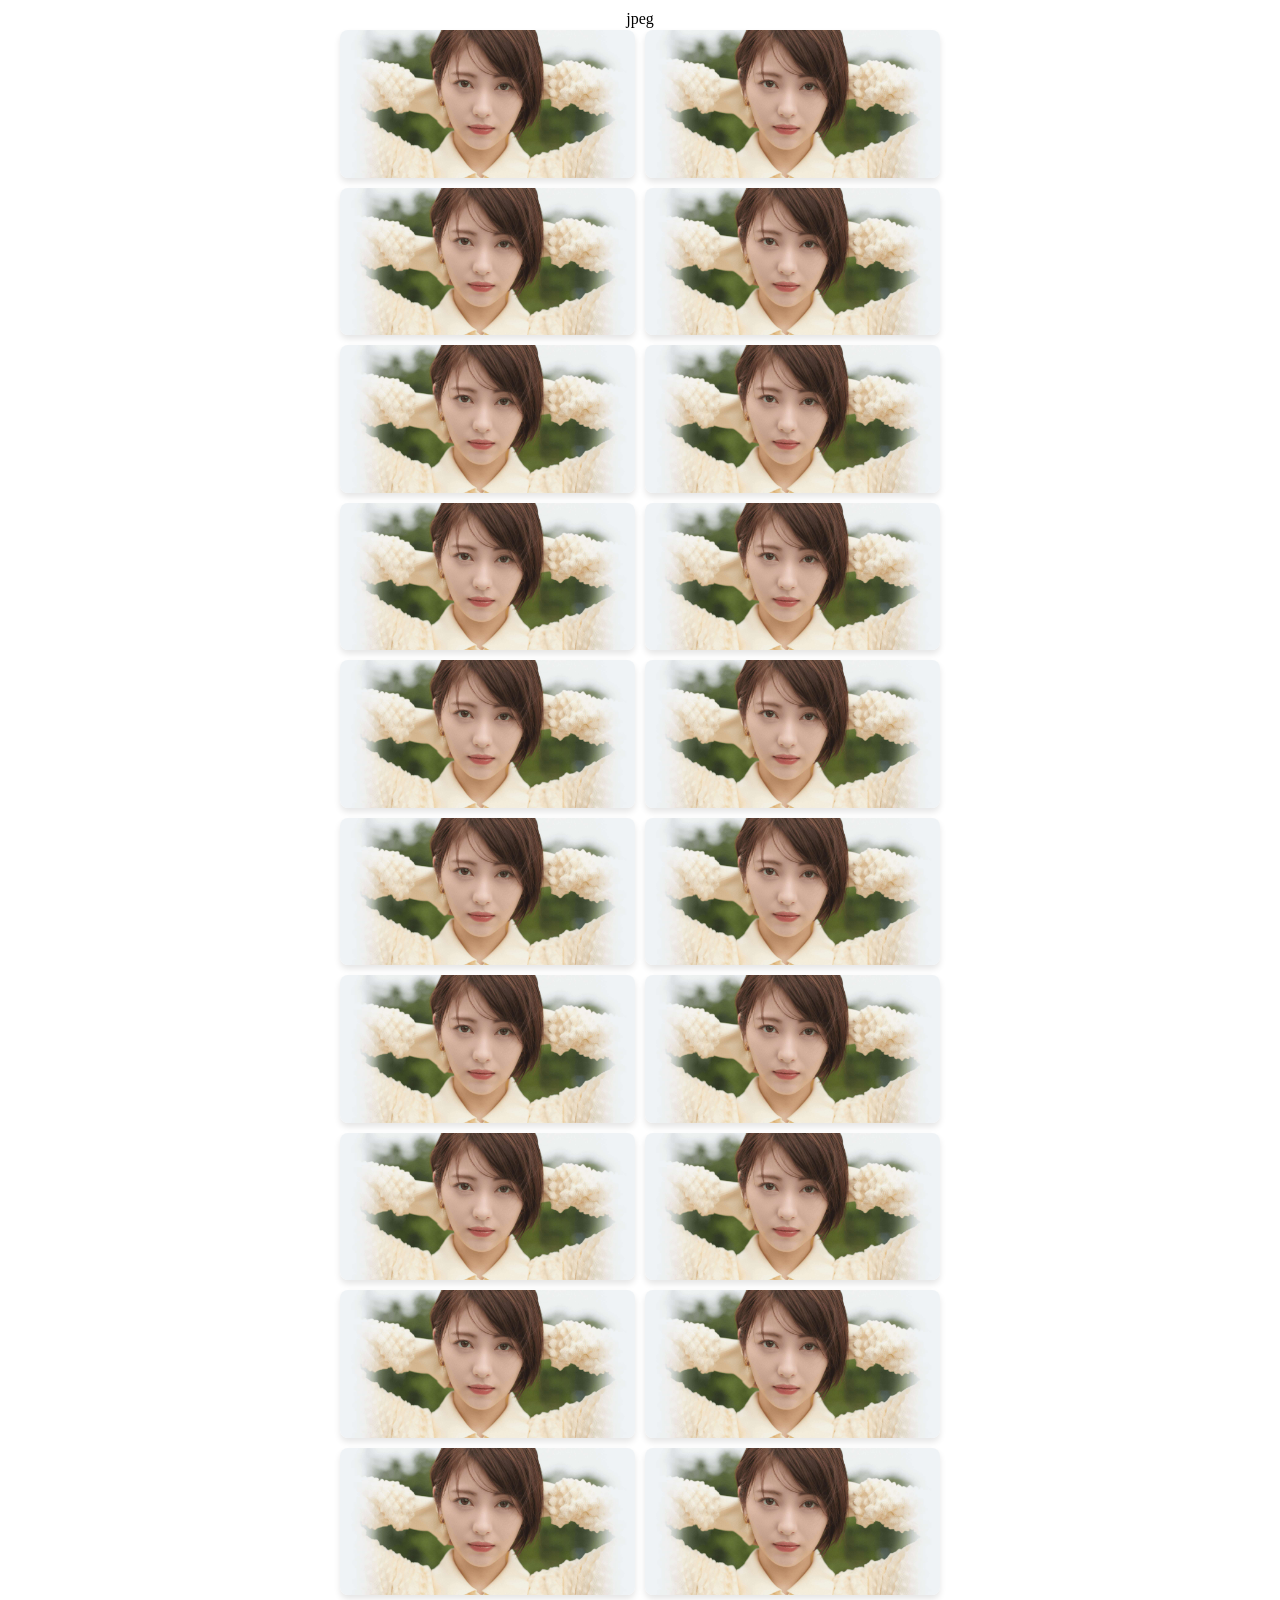
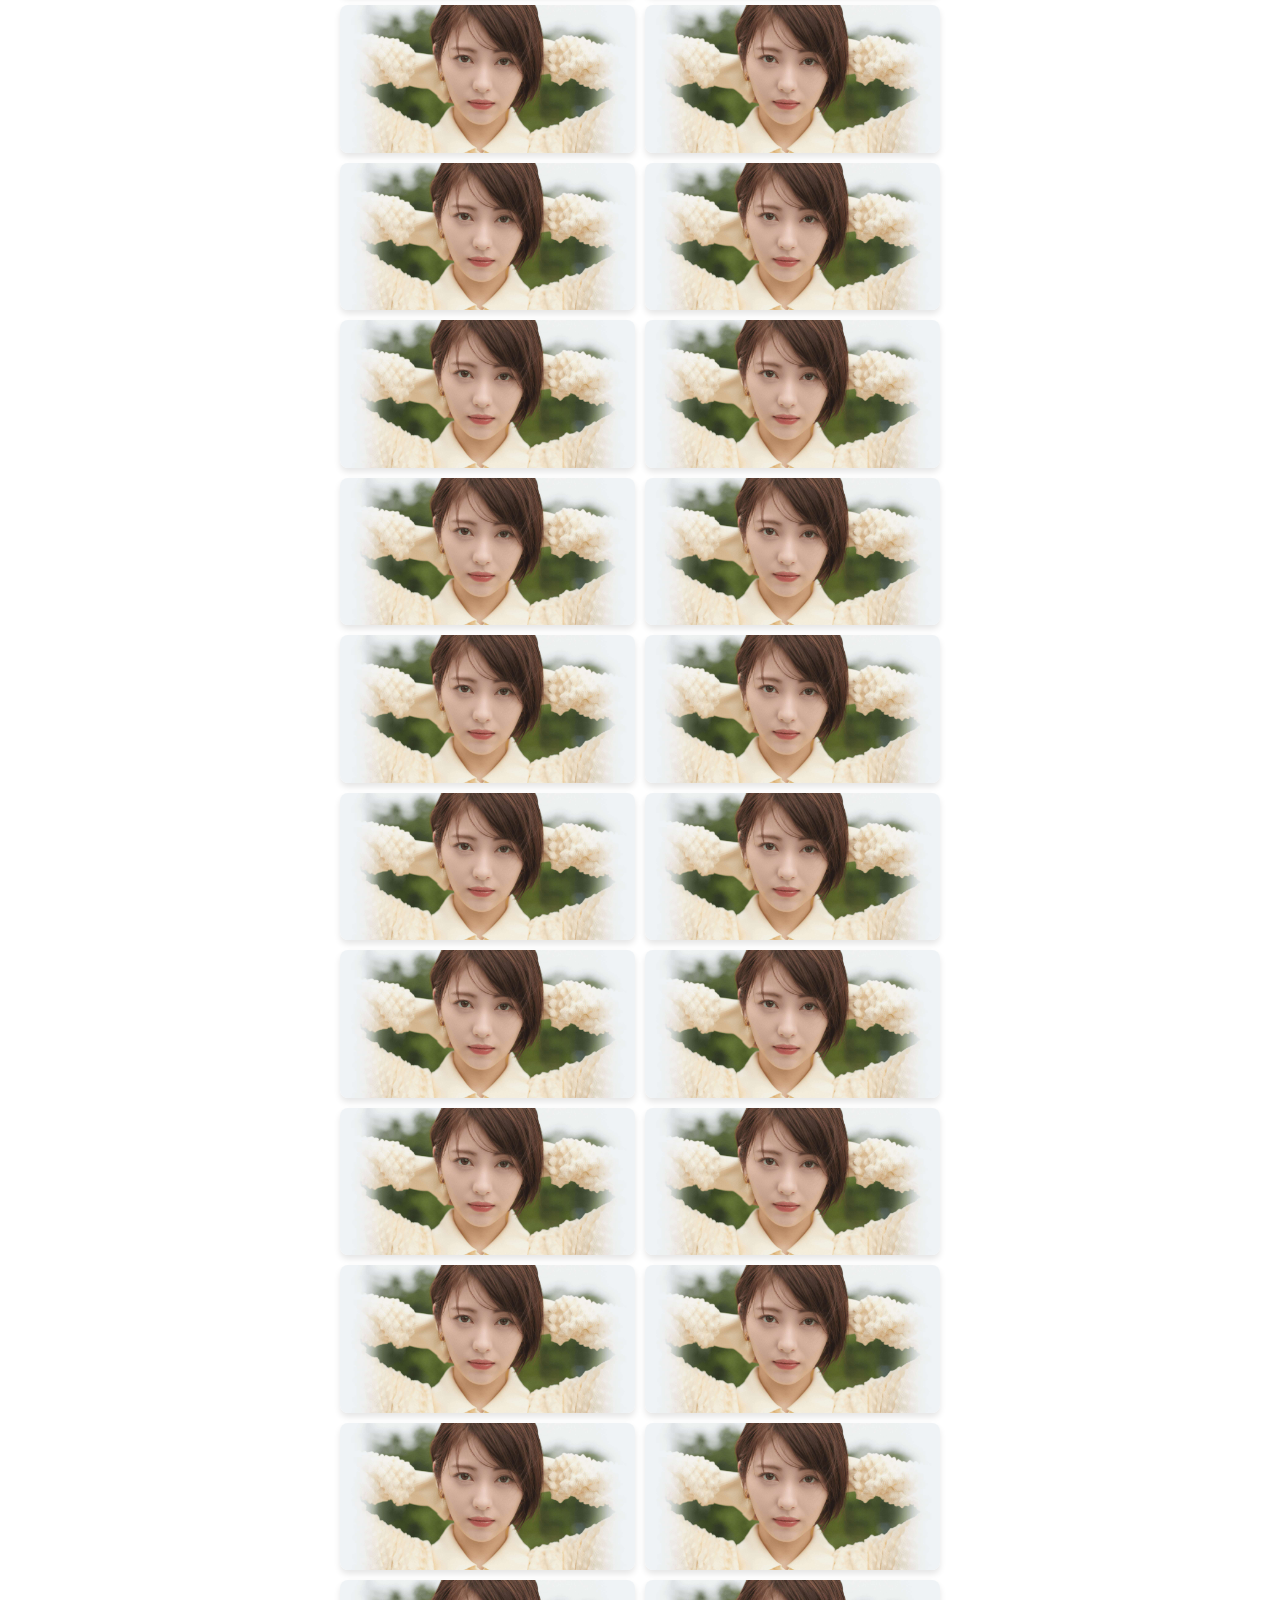
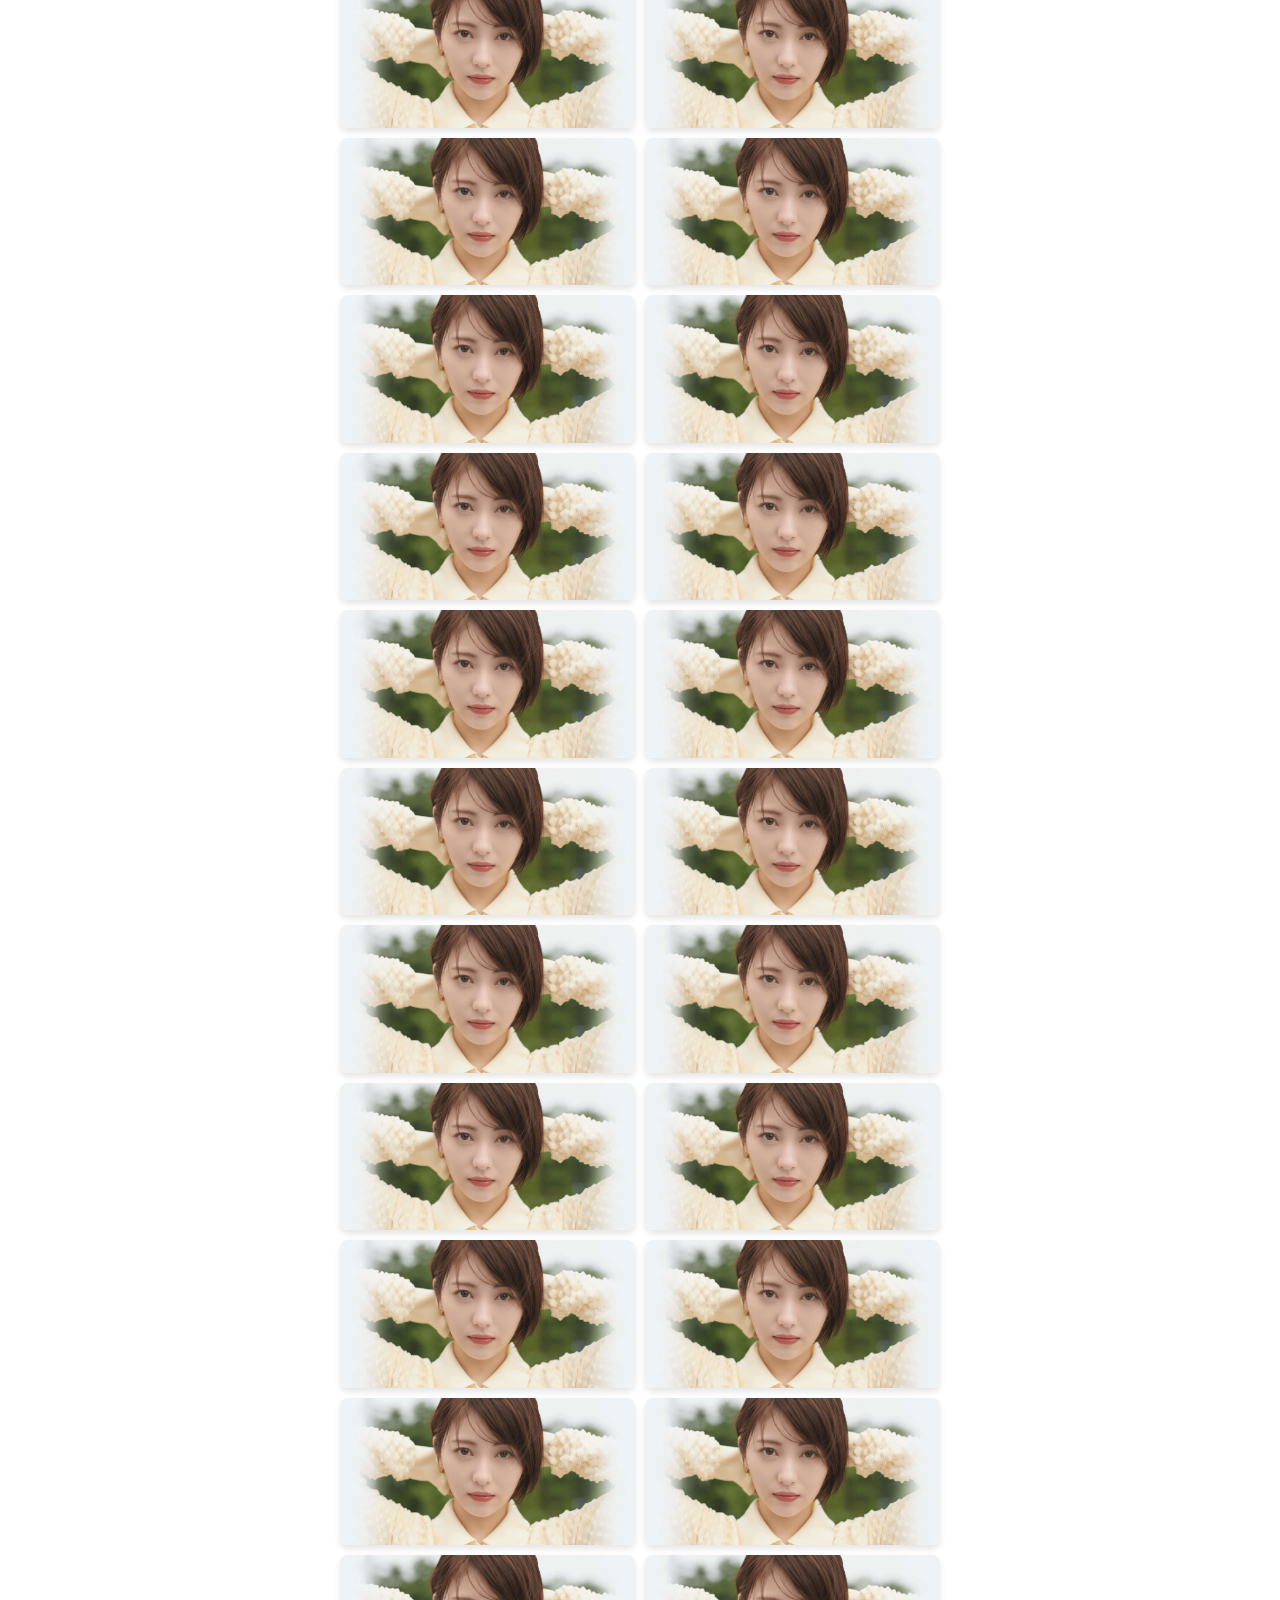
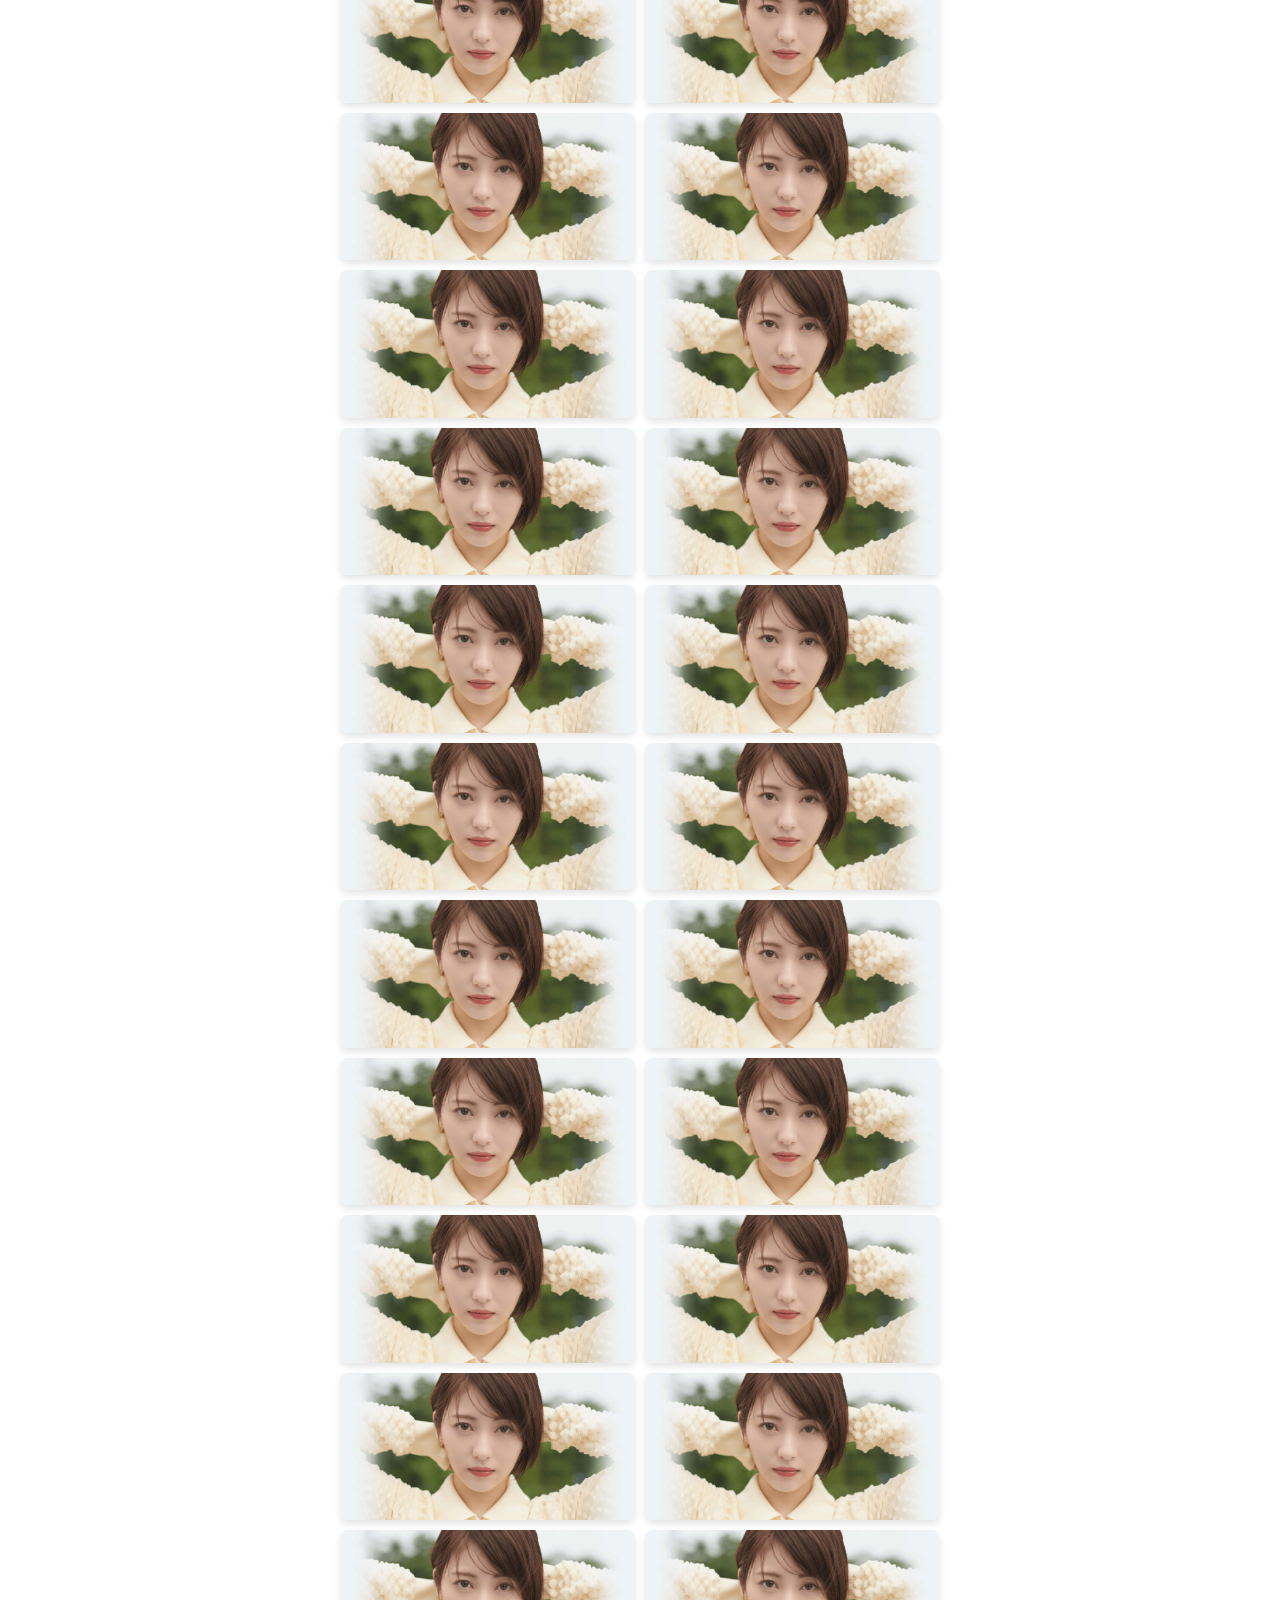
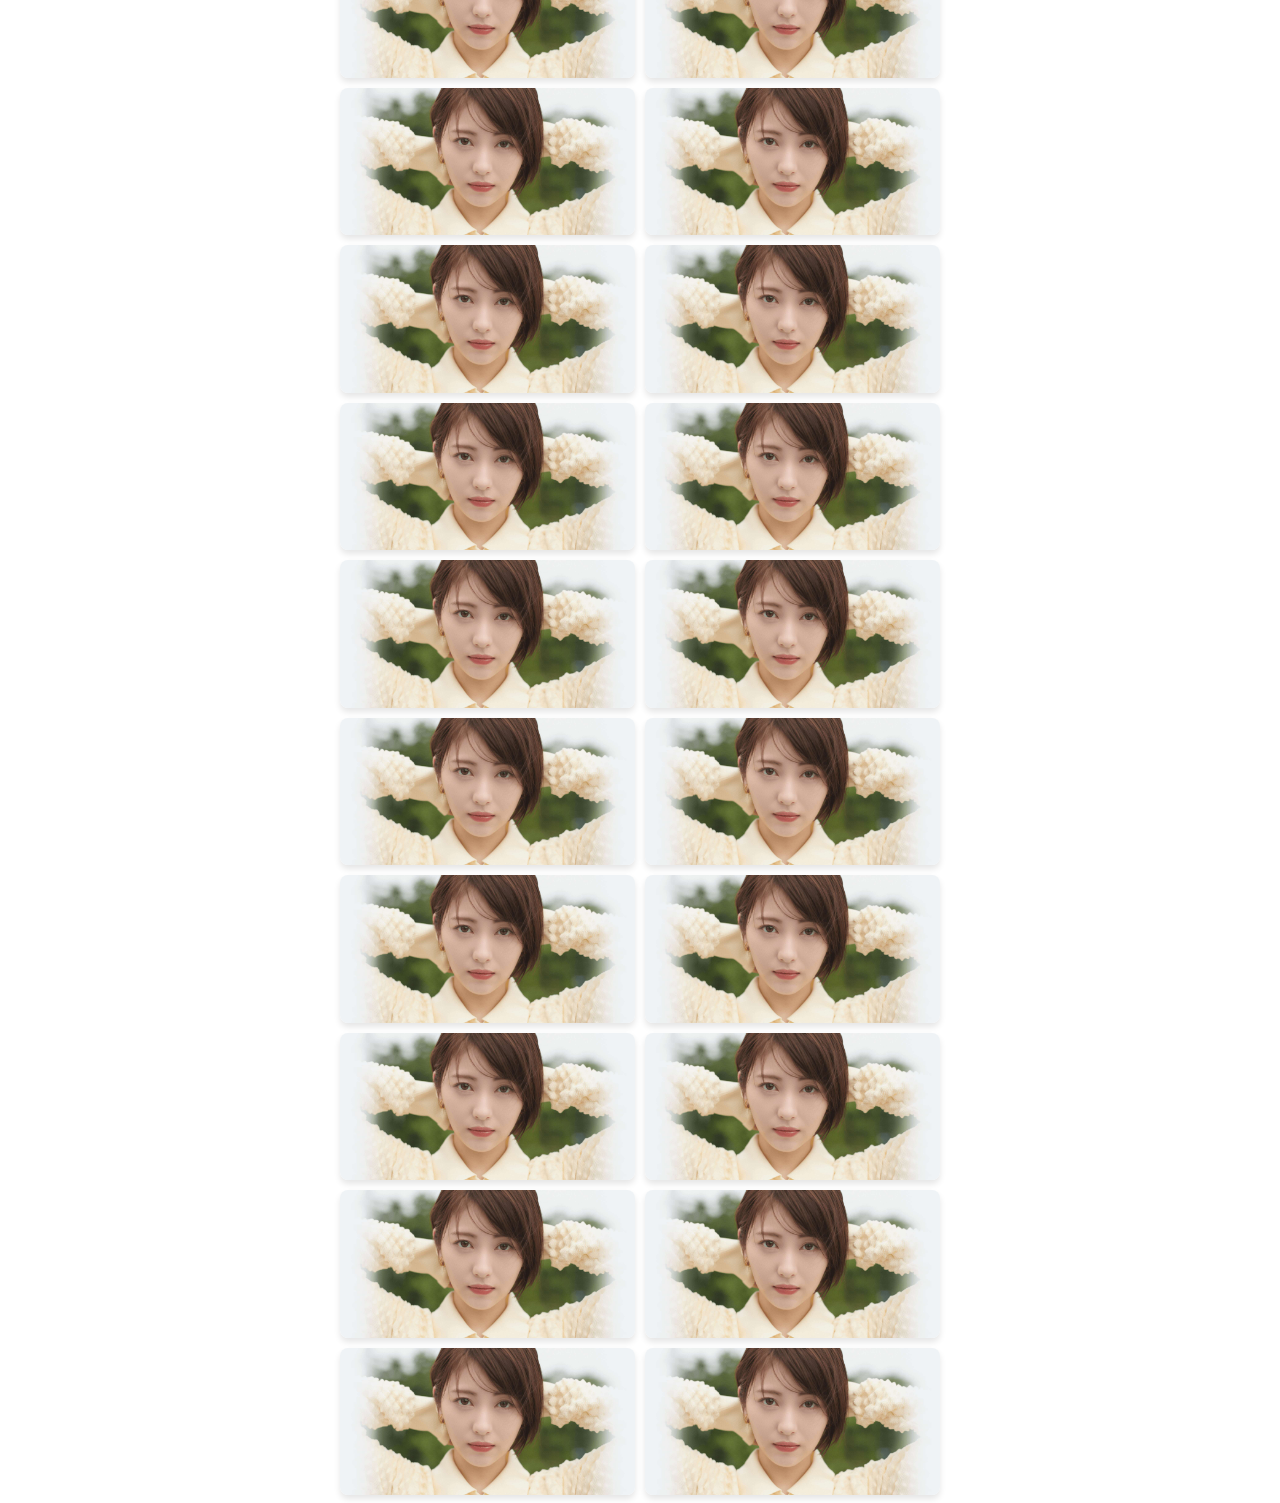
==== masonry.html @ 8ff85052 "masonry demo" ====
<!DOCTYPE html>
<html lang="en">

<head>
    <meta charset="UTF-8">
    <meta name="viewport" content="width=device-width, initial-scale=1.0">
    <title>Webp / JPEG Masonry</title>
    <style>
        bbody {
            display: flex;
            justify-content: center;
            align-items: center;
            height: 100vh;
            margin: 0;
            padding: 0;
            background-color: #f0f0f0;
        }

        .masonry {
            display: grid;
            grid-template-columns: repeat(2, 1fr);
            grid-gap: 10px;
            width: 600px;
            margin: 0 auto;
            justify-content: center;
            align-items: start;
        }

        .masonry img {
            width: 100%;
            height: auto;
            display: block;
            border-radius: 8px;
            box-shadow: 0 4px 6px rgba(0, 0, 0, 0.1);
            object-fit: contain;
            max-height: 200px;
        }

        .format-info {
            text-align: center;
            padding: 2px;
        }
    </style>
</head>

<body>
    <div class="format-info" id="format-info"></div>
    <div class="masonry" id="masonry"></div>

    <script>
        const urlParams = new URLSearchParams(window.location.search);
        const format = urlParams.get('format') === 'webp' ? 'webp' : 'jpeg';
        const imageUrl = `images/masonry/1.${format}`;

        const formatInfo = document.getElementById('format-info');
        formatInfo.textContent = format;

        function loadImages(count) {
            const masonryContainer = document.getElementById('masonry');

            for (let i = 0; i < count; i++) {
                const randomParam = `?nocache=${new Date().getTime()}_${Math.random()}`;
                const imgElement = document.createElement('img');
                imgElement.src = imageUrl + randomParam;
                imgElement.loading = 'lazy';
                masonryContainer.appendChild(imgElement);
            }
        }

        loadImages(100);
    </script>
</body>

</html>
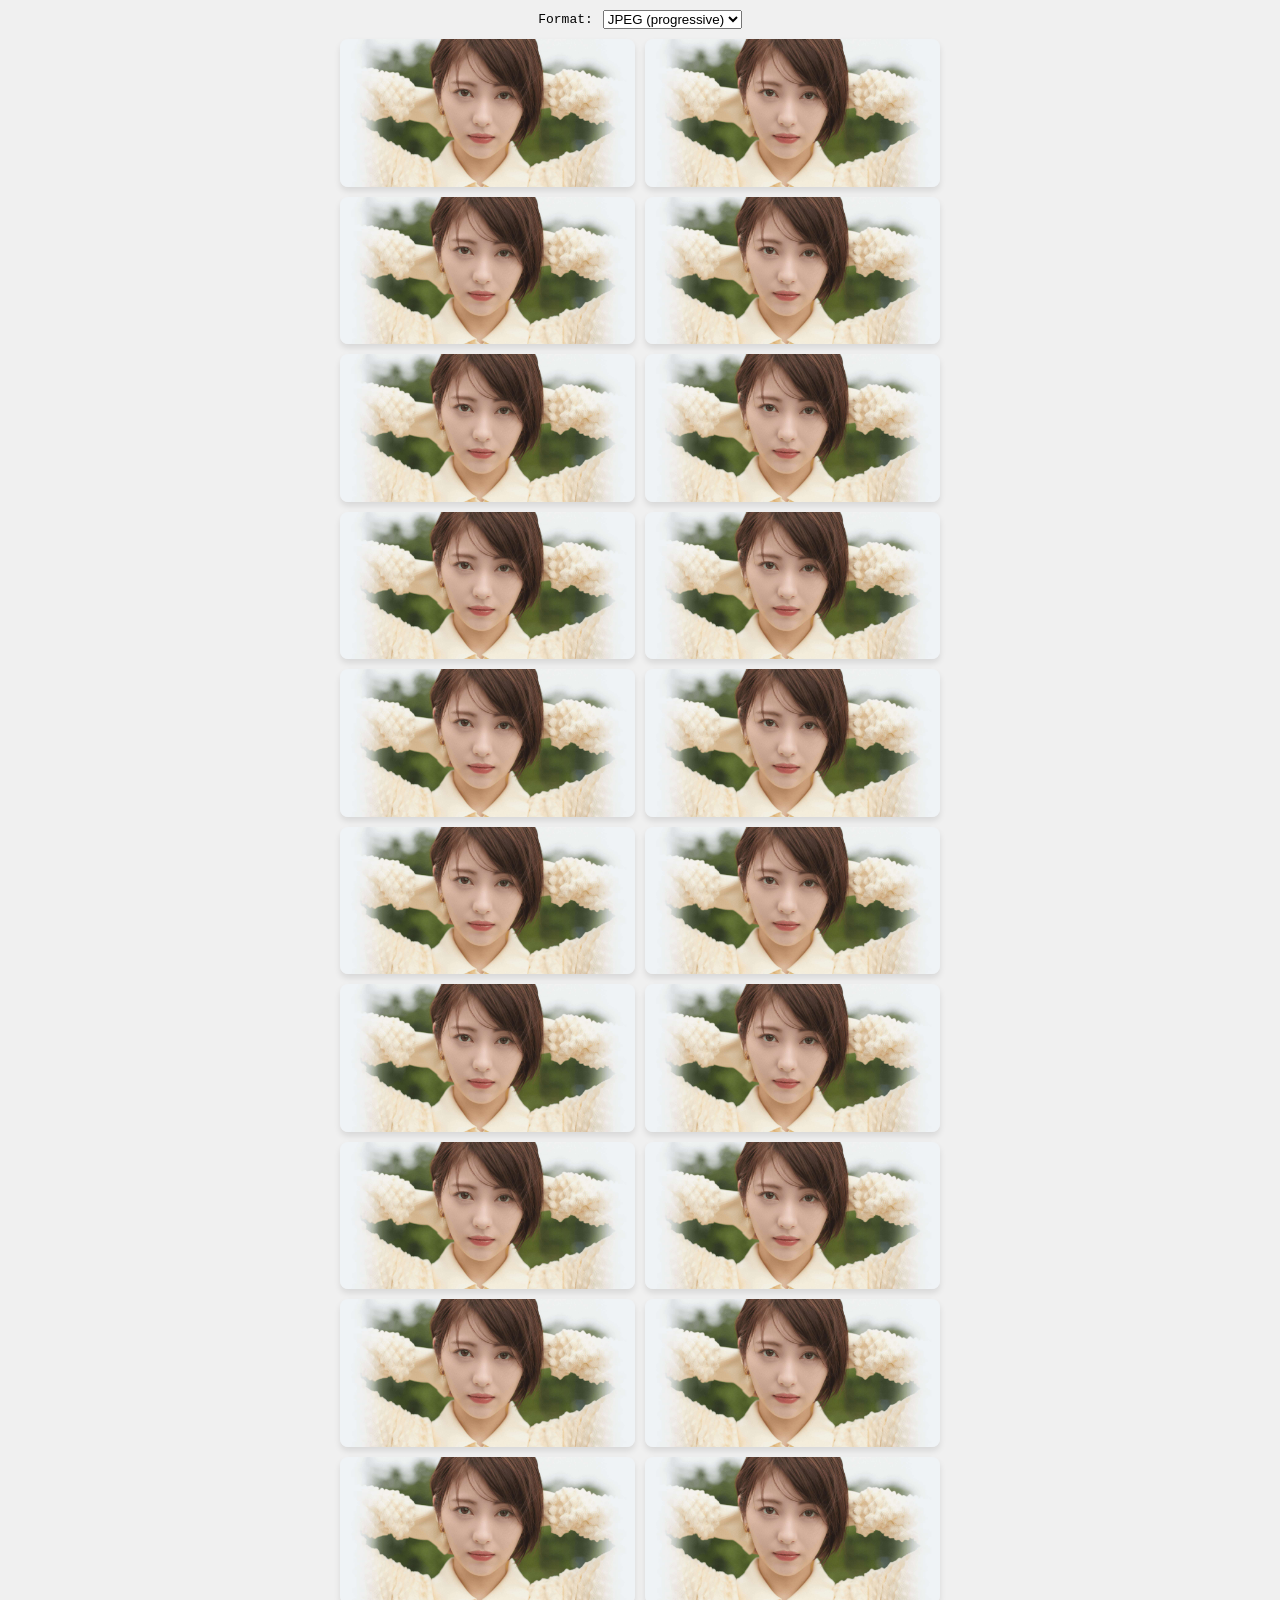
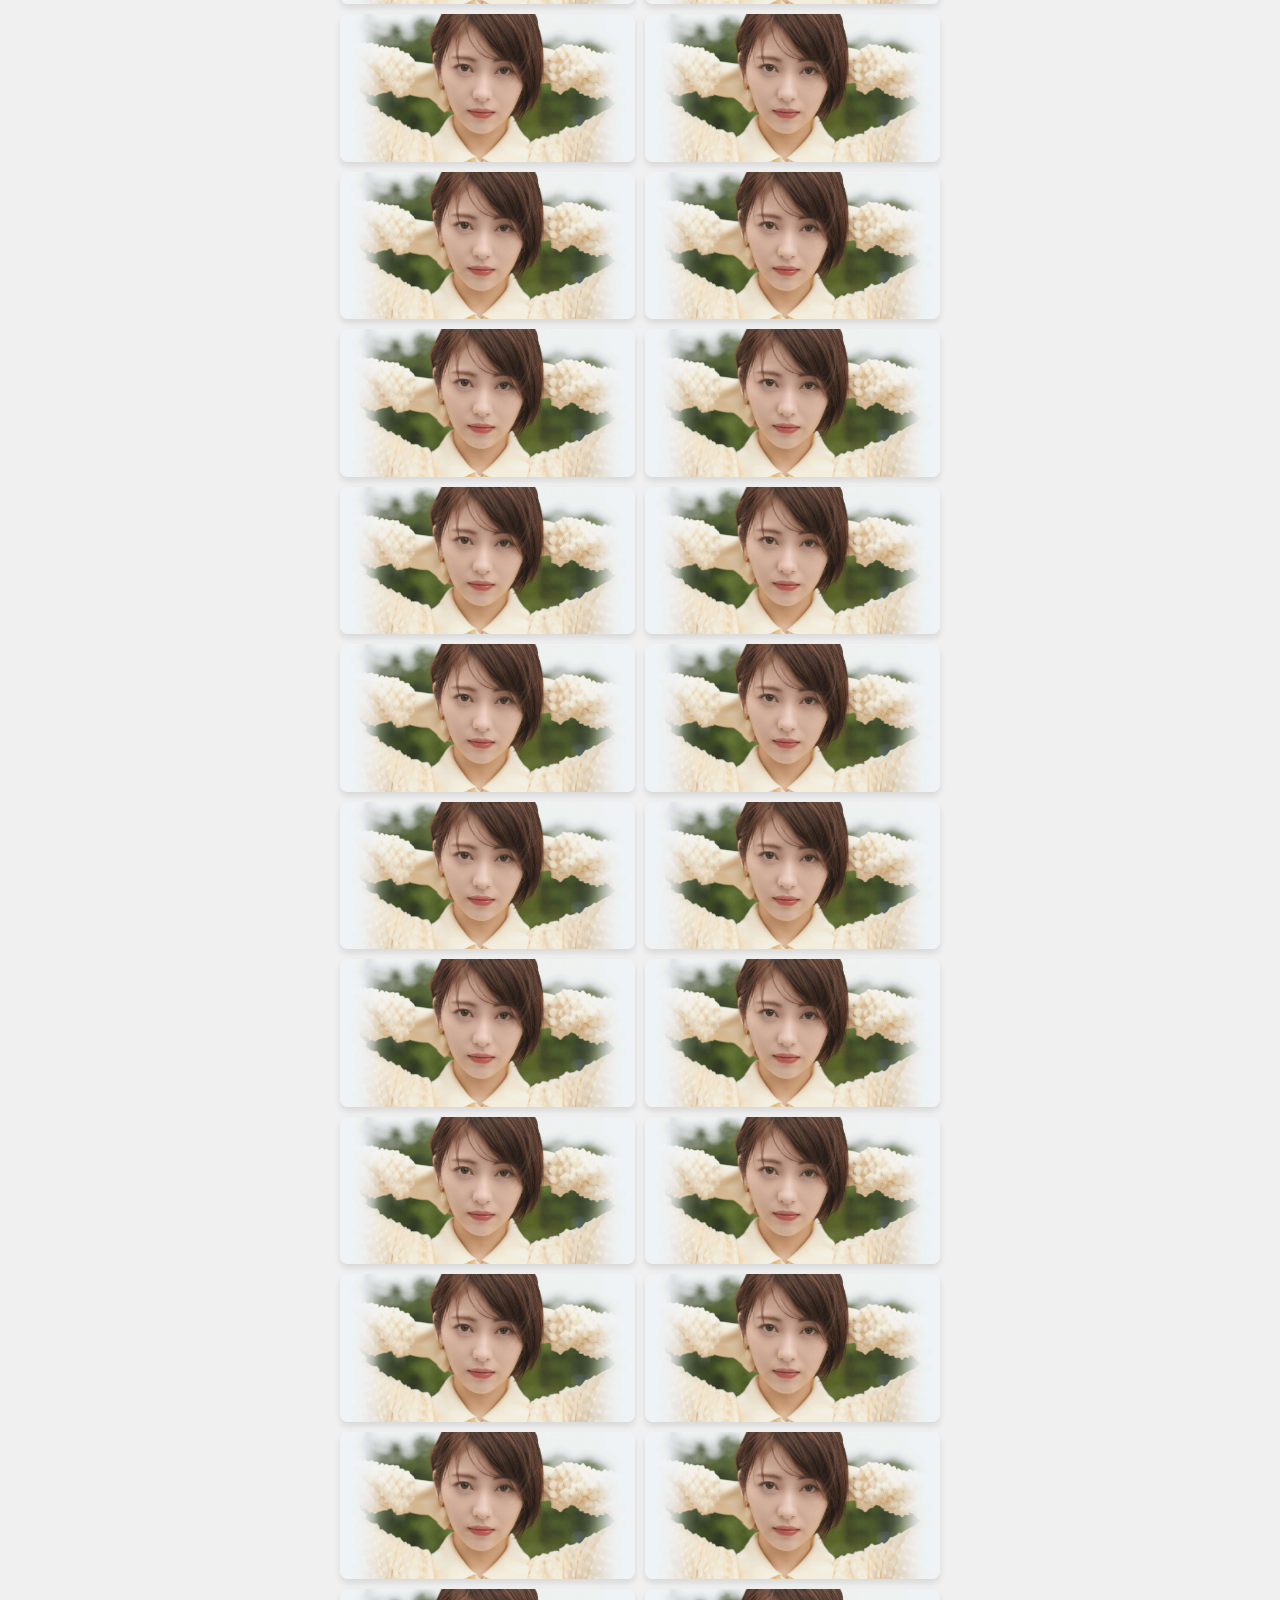
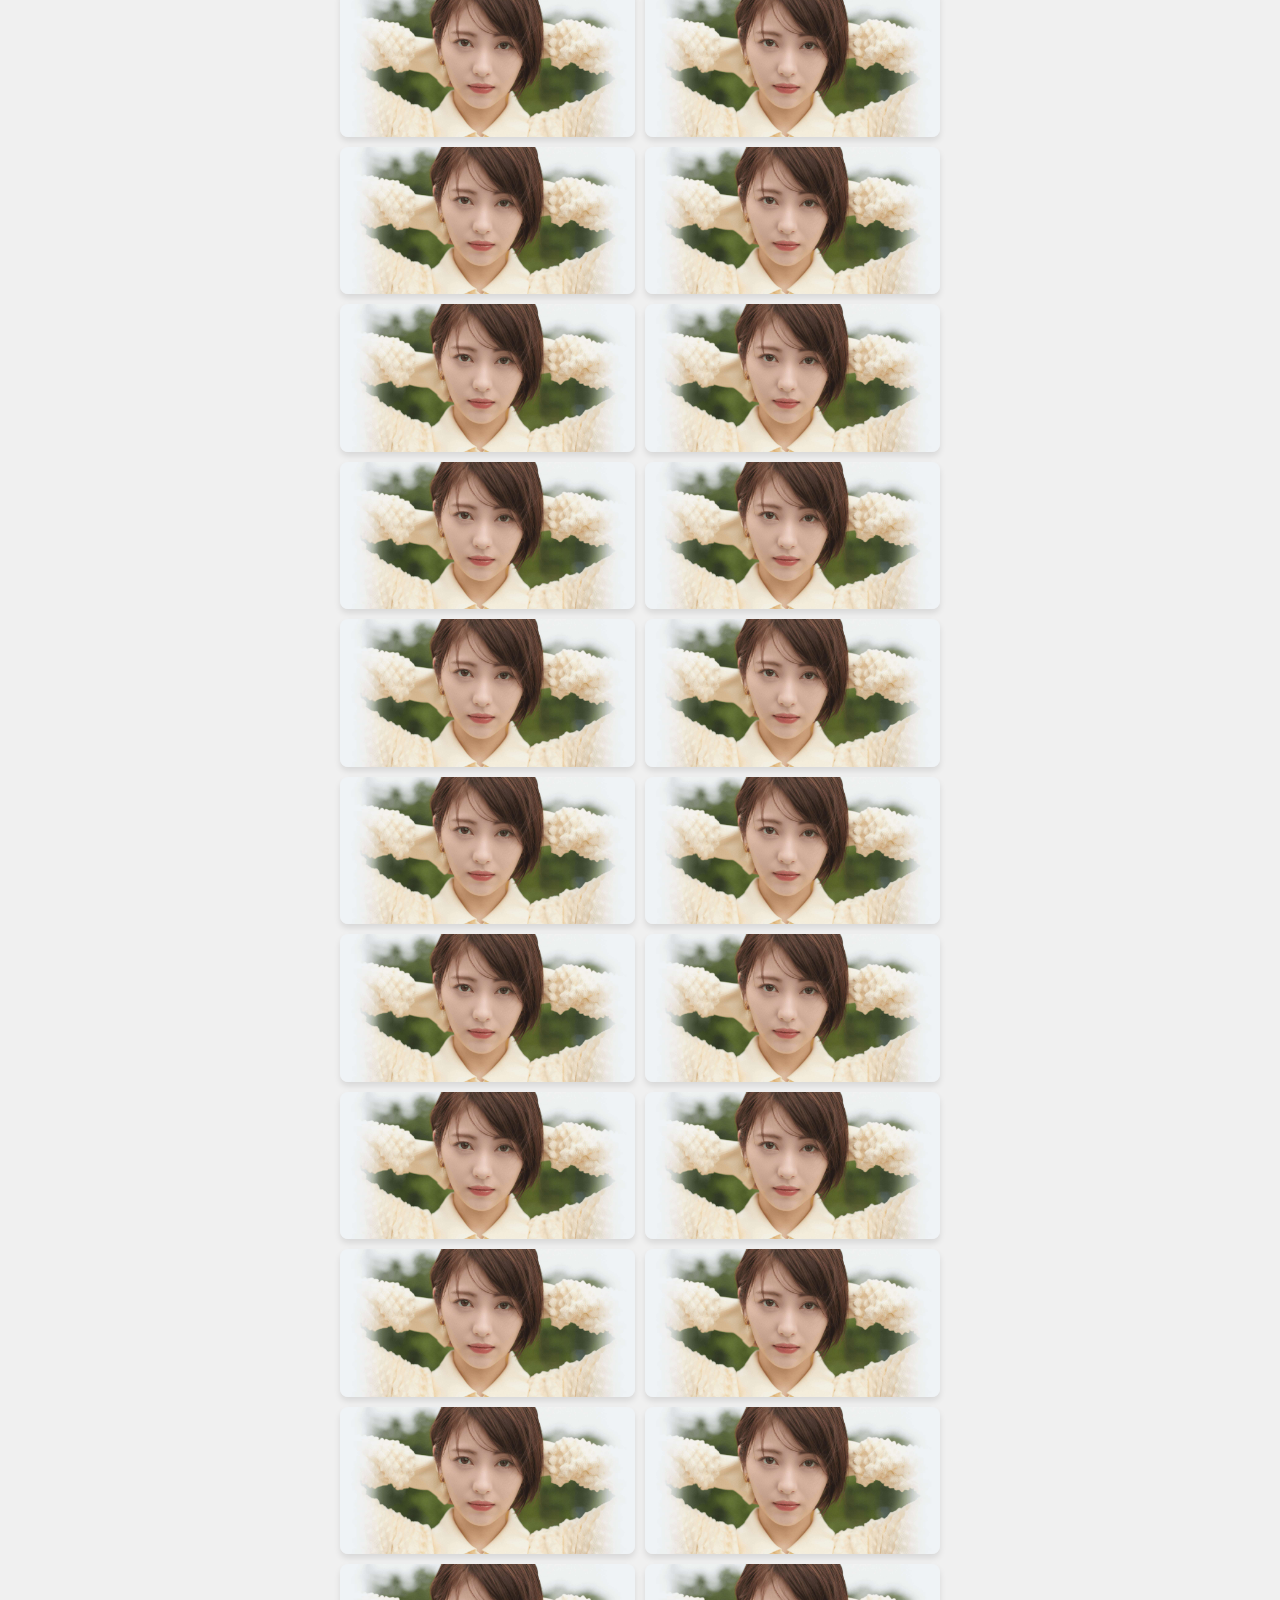
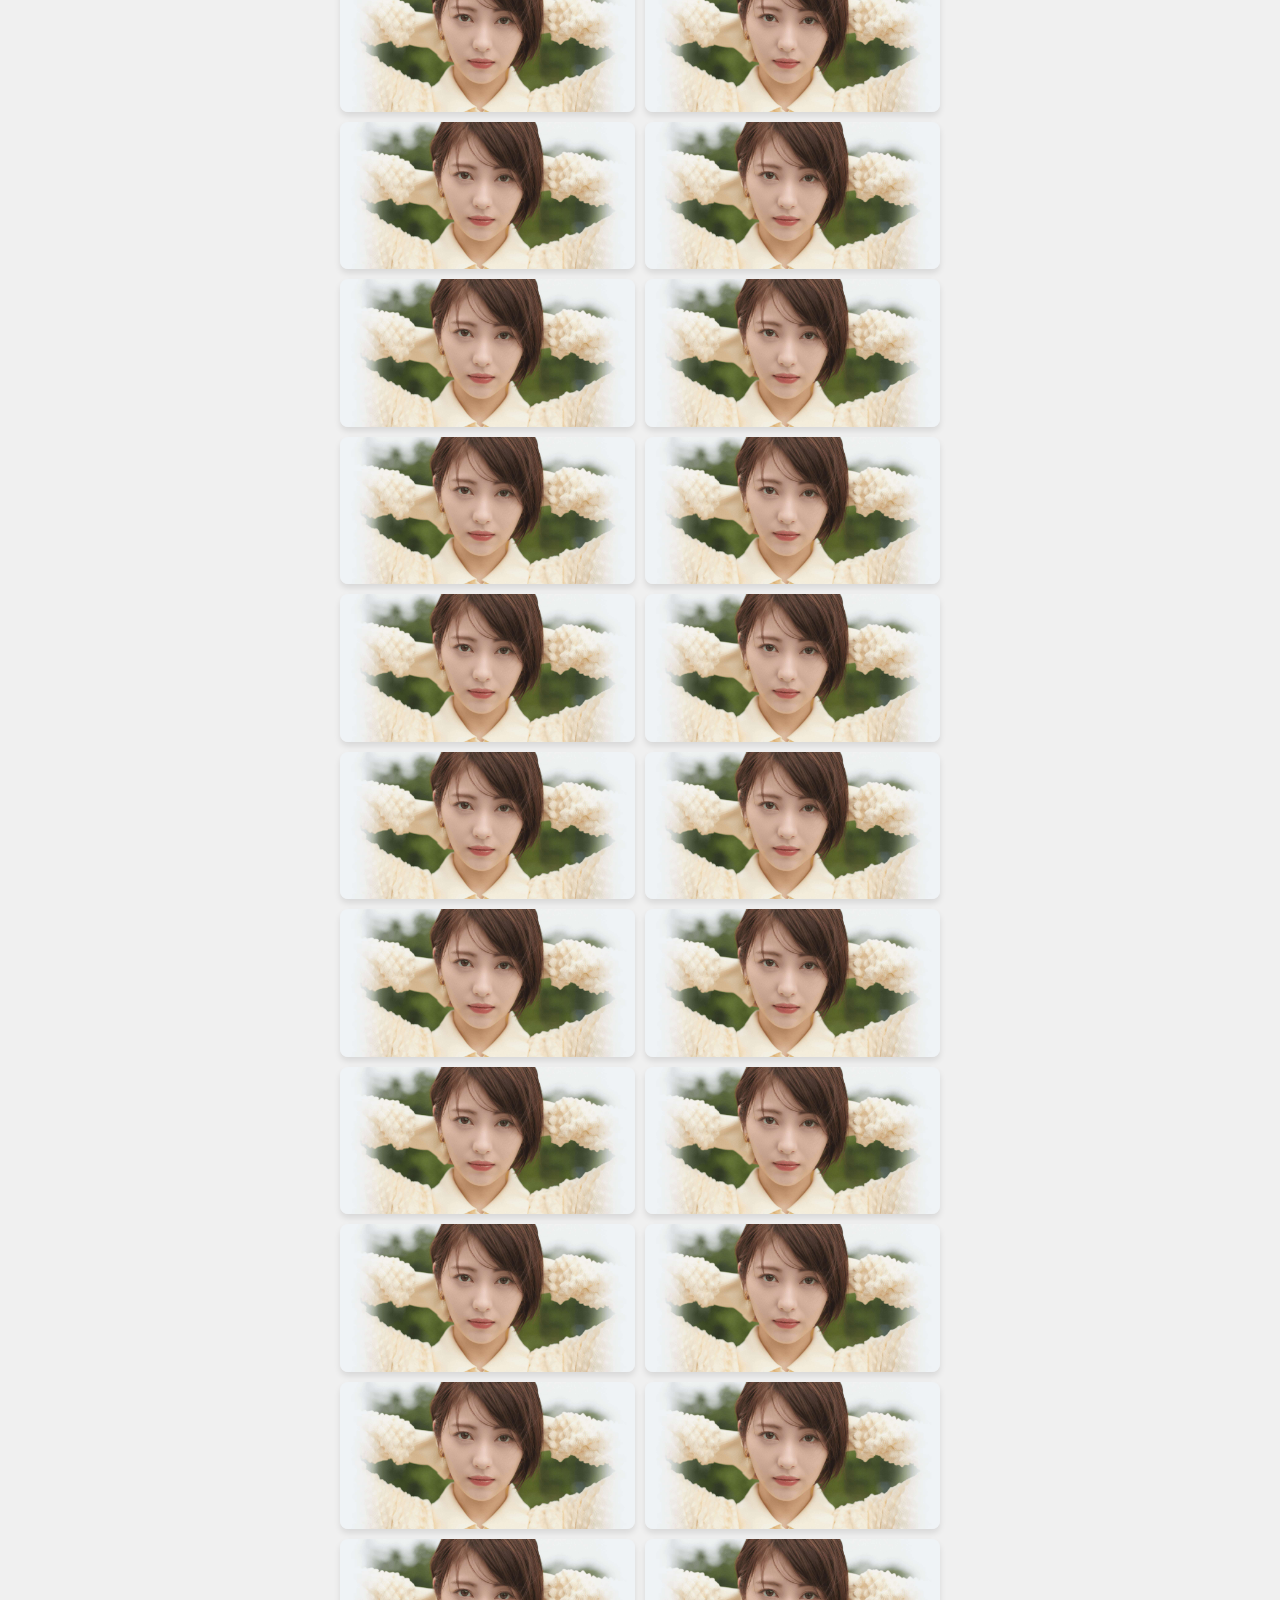
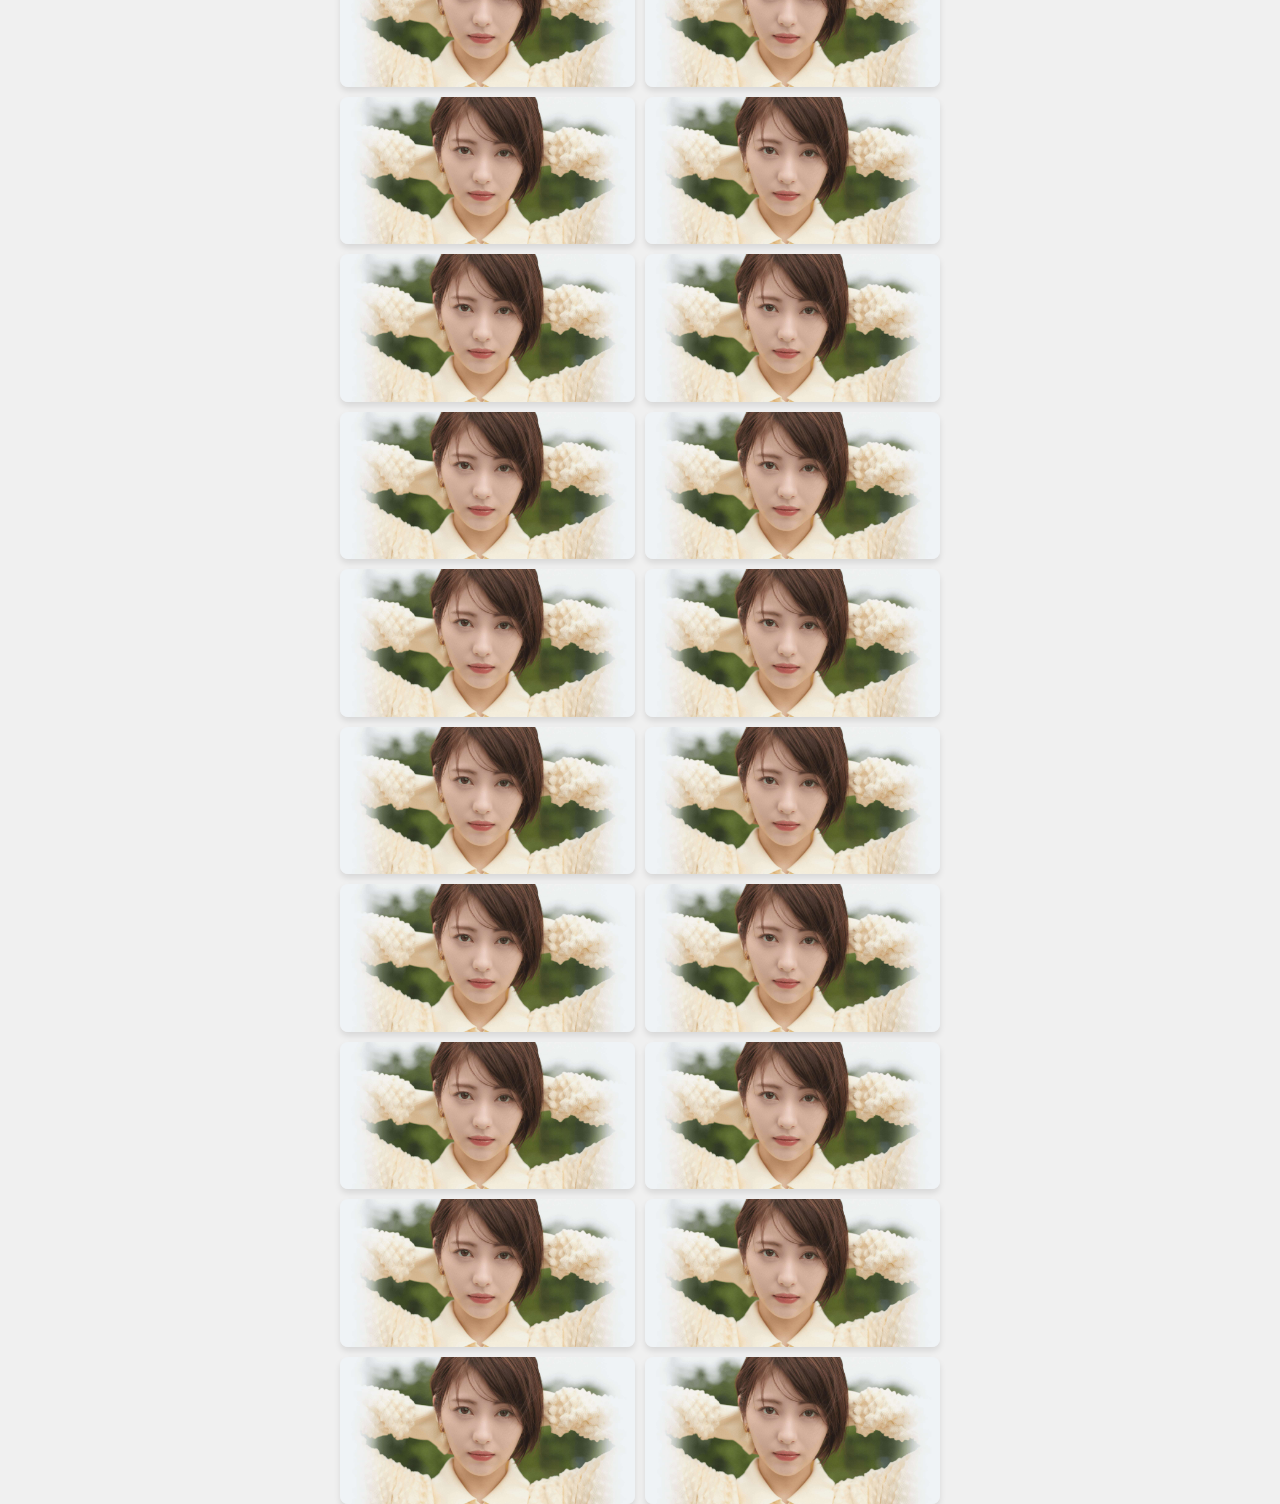
==== commit 3c198546: "update" ====
--- a/masonry.html
+++ b/masonry.html
@@ -1,19 +1,27 @@
 <!DOCTYPE html>
-<html lang="en">
+<html>
 
 <head>
-    <meta charset="UTF-8">
-    <meta name="viewport" content="width=device-width, initial-scale=1.0">
-    <title>Webp / JPEG Masonry</title>
+    <meta http-equiv="cache-control" content="no-cache, no-store">
+    <link rel="icon" href="images/favicon.ico" />
+    <title>Progressive Image Format Demo</title>
     <style>
-        bbody {
+        body {
             display: flex;
-            justify-content: center;
+            flex-direction: column;
             align-items: center;
             height: 100vh;
             margin: 0;
-            padding: 0;
+            padding: 10px;
             background-color: #f0f0f0;
+            font-family: monospace;
+        }
+
+        .controls {
+            margin-bottom: 10px;
+            display: flex;
+            gap: 10px;
+            align-items: center;
         }
 
         .masonry {
@@ -35,39 +43,60 @@
             object-fit: contain;
             max-height: 200px;
         }
-
-        .format-info {
-            text-align: center;
-            padding: 2px;
-        }
     </style>
 </head>
 
 <body>
-    <div class="format-info" id="format-info"></div>
+    <div class="controls">
+        <label for="formatSelect">Format:</label>
+        <select id="formatSelect">
+            <option value="jpeg">JPEG (progressive)</option>
+            <option value="webp">WebP</option>
+            <option value="avif">AVIF</option>
+            <option value="jxl">JXL</option>
+        </select>
+    </div>
+
     <div class="masonry" id="masonry"></div>
 
     <script>
-        const urlParams = new URLSearchParams(window.location.search);
-        const format = urlParams.get('format') === 'webp' ? 'webp' : 'jpeg';
-        const imageUrl = `images/masonry/1.${format}`;
+        const formatSelect = document.getElementById("formatSelect");
+        const masonryContainer = document.getElementById("masonry");
 
-        const formatInfo = document.getElementById('format-info');
-        formatInfo.textContent = format;
+        const imageCount = 100;
 
-        function loadImages(count) {
-            const masonryContainer = document.getElementById('masonry');
+        function getImageUrl(format) {
+            return `images/masonry/1.${format}`;
+        }
+
+        function clearImages() {
+            masonryContainer.innerHTML = "";
+        }
+
+        function loadImages(format, count) {
+            const baseUrl = getImageUrl(format);
 
             for (let i = 0; i < count; i++) {
-                const randomParam = `?nocache=${new Date().getTime()}_${Math.random()}`;
-                const imgElement = document.createElement('img');
-                imgElement.src = imageUrl + randomParam;
-                imgElement.loading = 'lazy';
-                masonryContainer.appendChild(imgElement);
+                const randomParam = `?nocache=${Date.now()}_${Math.random()}`;
+                const img = document.createElement("img");
+                img.src = baseUrl + randomParam;
+                img.loading = "lazy";
+                masonryContainer.appendChild(img);
             }
         }
 
-        loadImages(100);
+        function reload(format) {
+            clearImages();
+            loadImages(format, imageCount);
+        }
+
+        formatSelect.addEventListener("change", () => {
+            const format = formatSelect.value;
+            reload(format);
+        });
+
+        // Initial load
+        reload(formatSelect.value);
     </script>
 </body>
 
